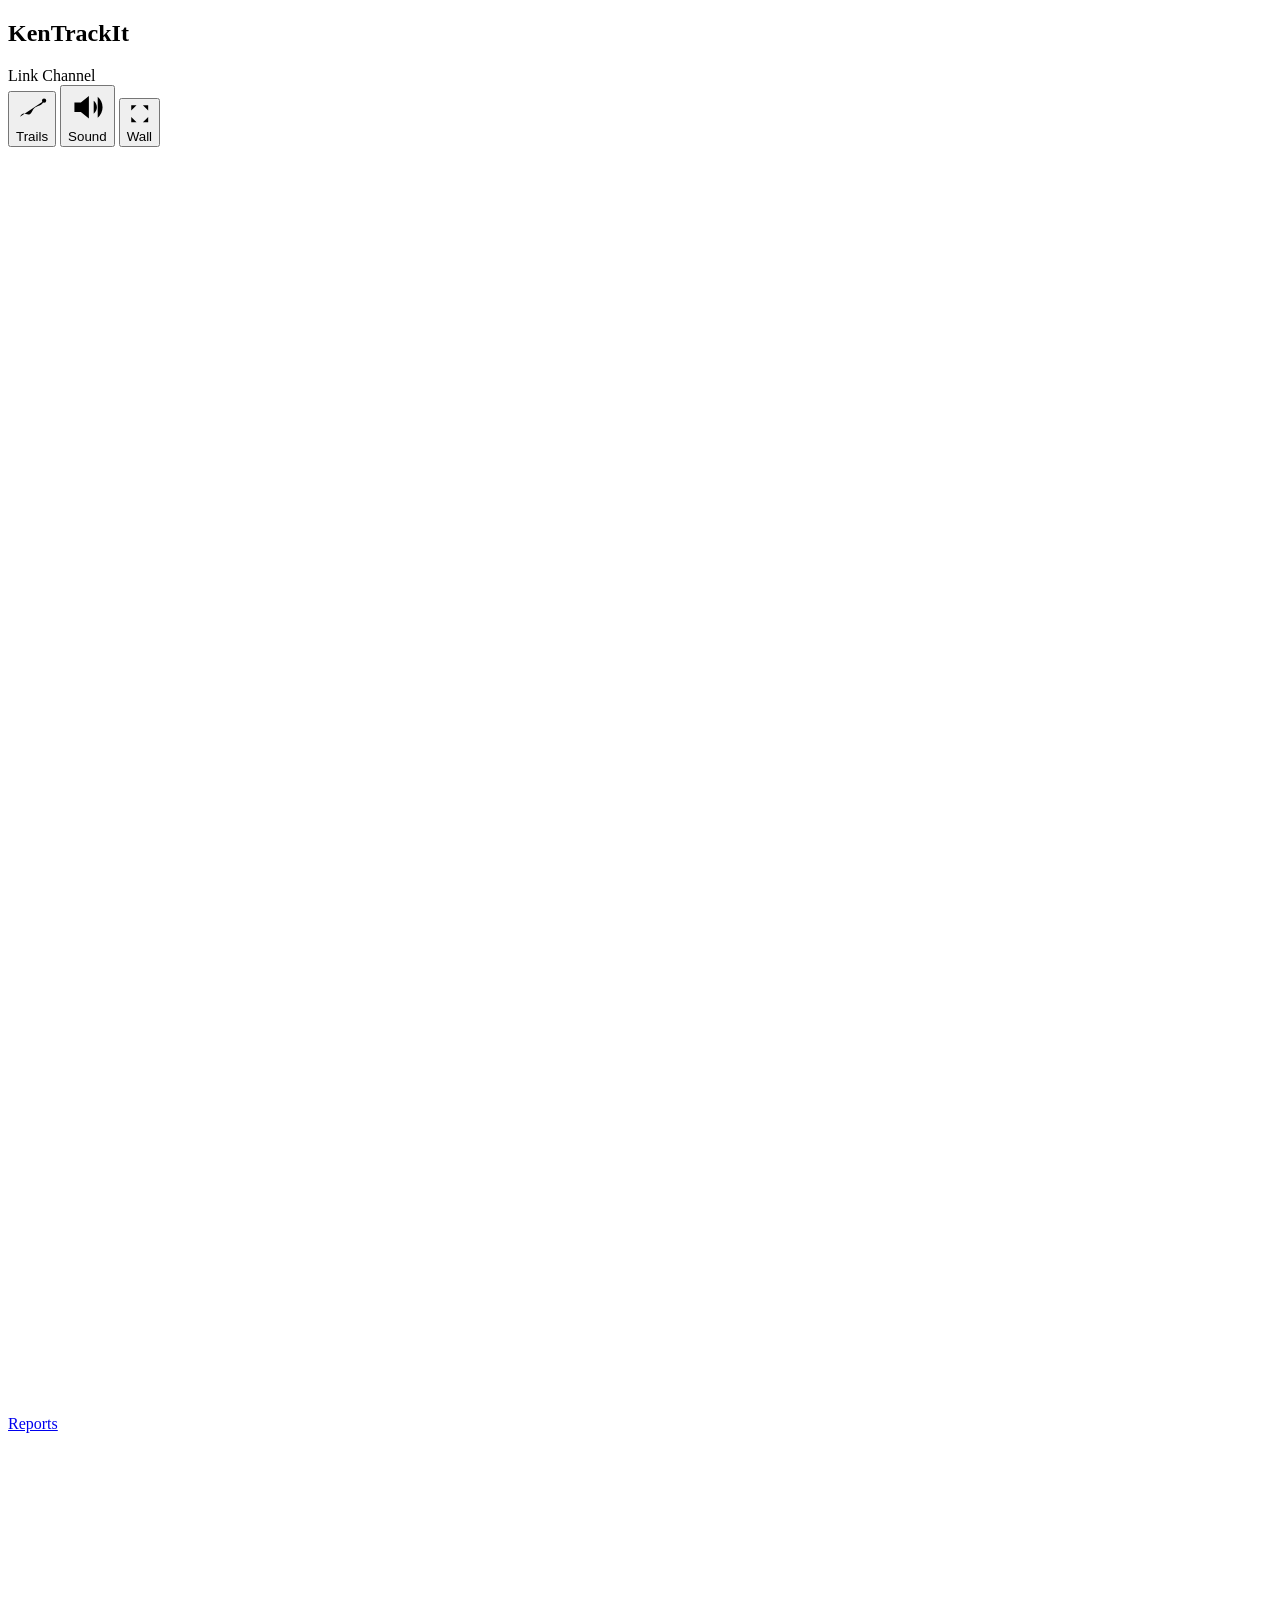
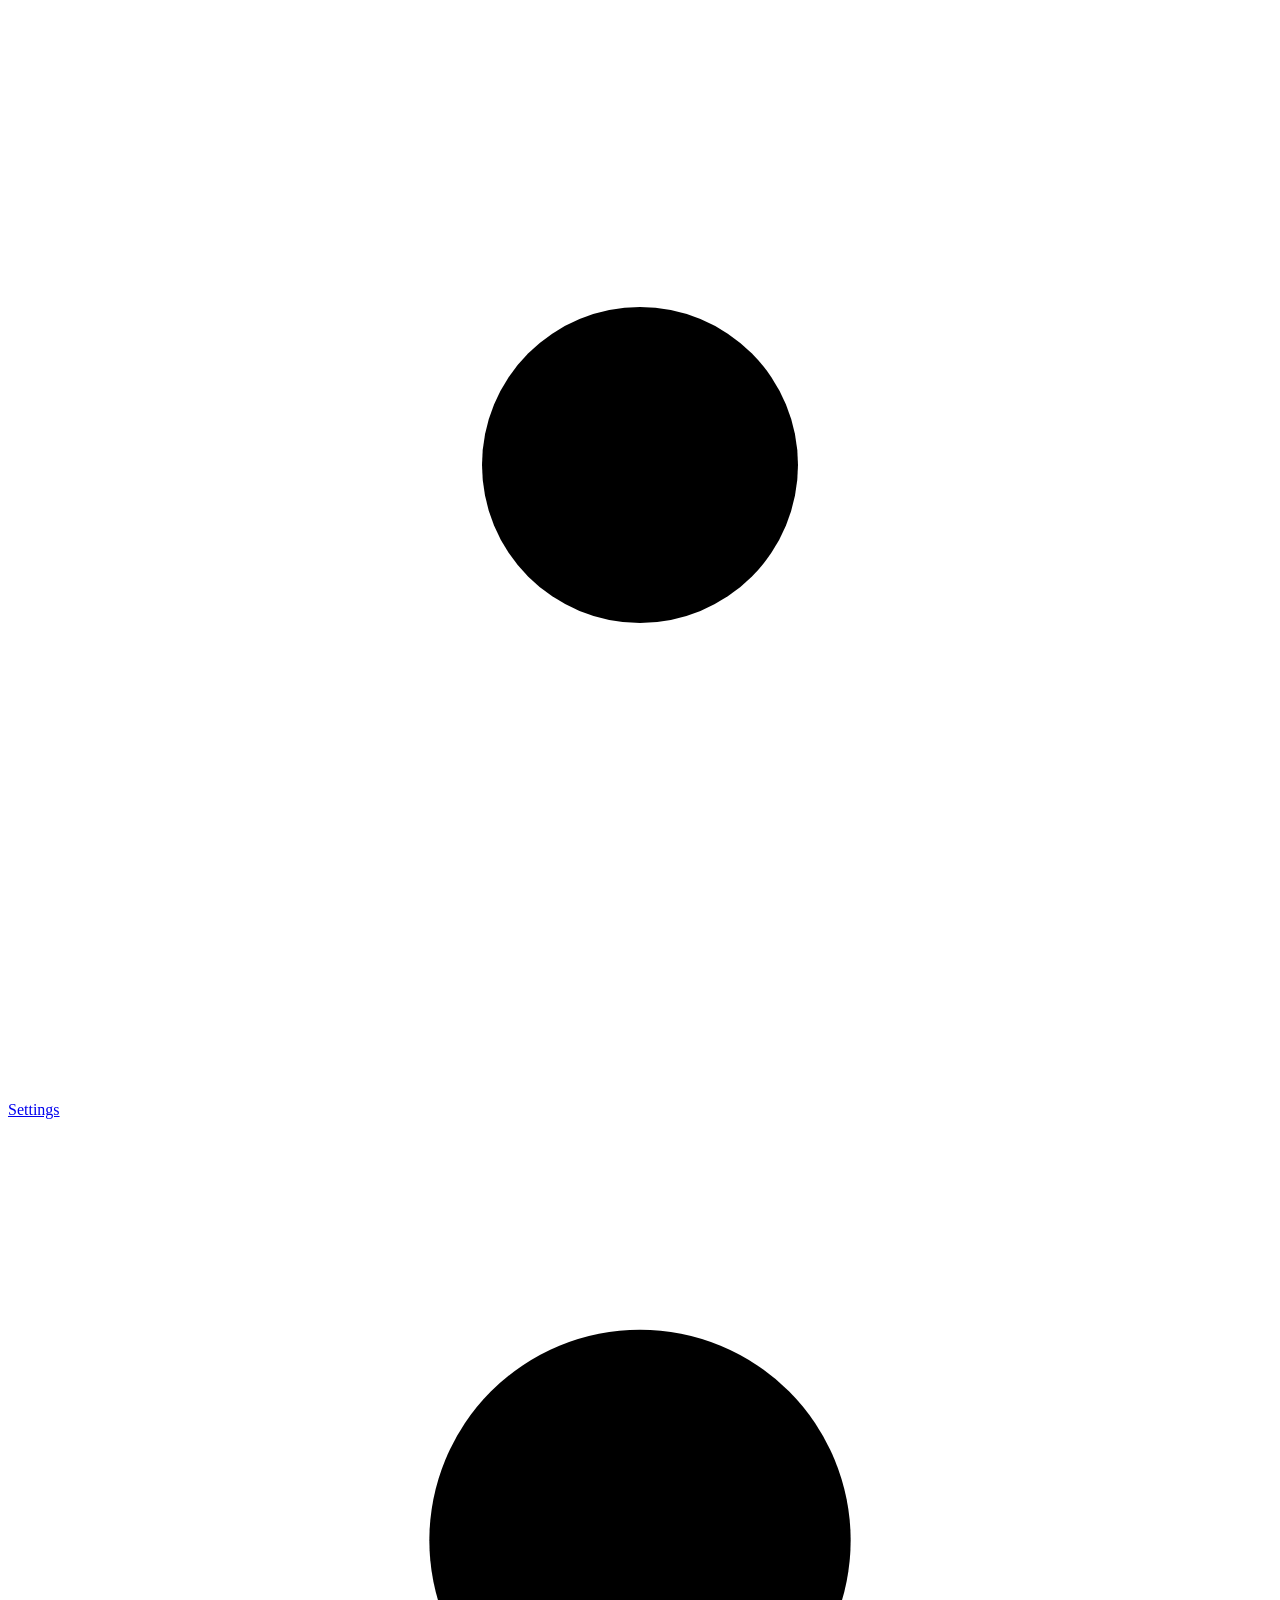
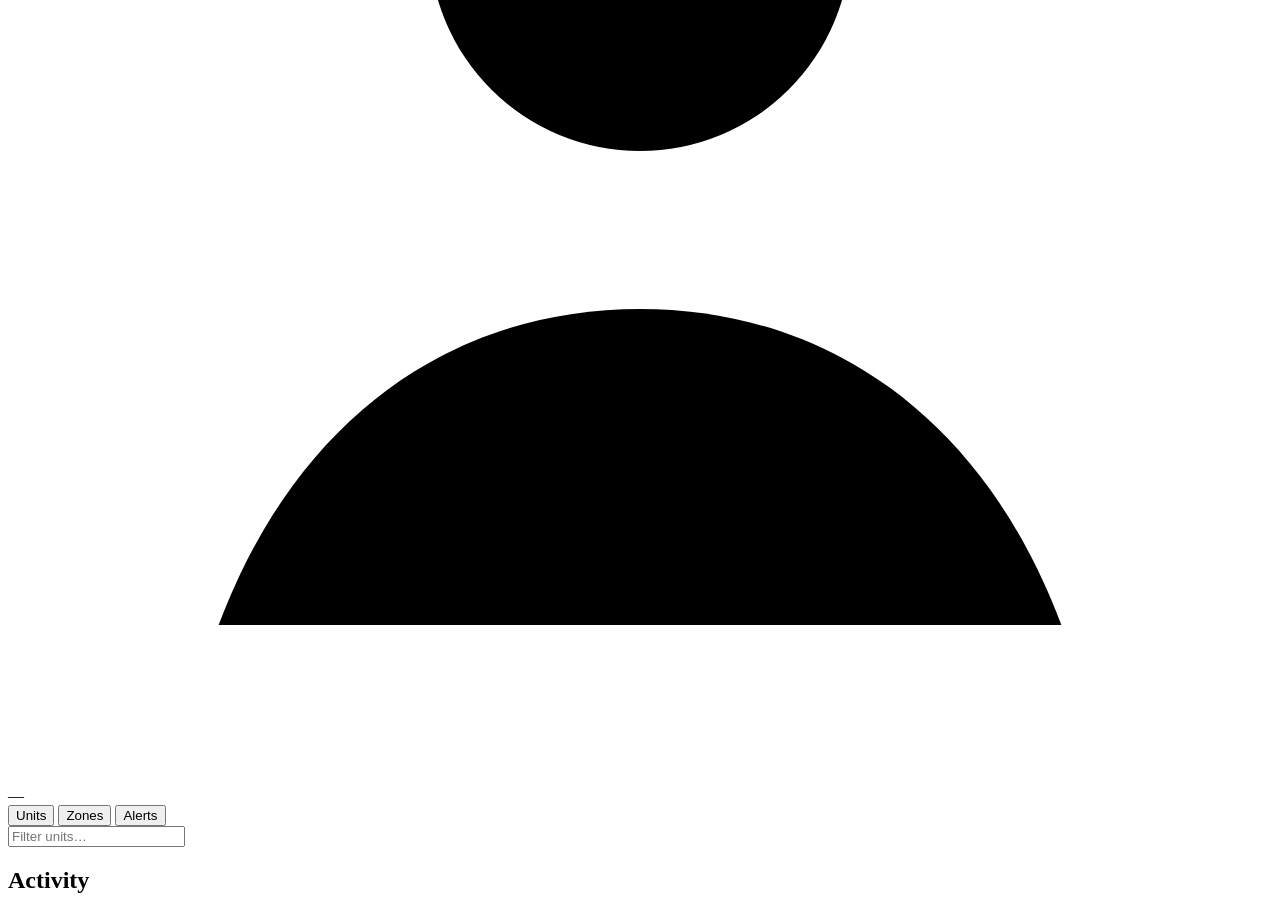
==== radio_avl/static/index.html @ 9a954543 "User accounts, roles, unit restrictions and audit log (v0.4) - Sign-in page with sessions (HttpOnly," ====
<!doctype html>
<html lang="en">
<head>
<meta charset="utf-8">
<meta name="viewport" content="width=device-width, initial-scale=1">
<title>KenTrackIt</title>
<link rel="stylesheet" href="/static/vendor/leaflet.css">
<link rel="stylesheet" href="/static/app.css">
</head>
<body>
<aside id="side">
  <header>
    <h1 id="title">KenTrackIt</h1>
    <div class="leds">
      <span class="led" id="led-link" title="Radio serial link"><i></i>Link</span>
      <span class="led" id="led-chan" title="Channel activity"><i></i>Channel</span>
    </div>
  </header>
  <nav class="tools">
    <button id="t-trails" class="tool" title="Show trails" aria-pressed="false">
      <svg viewBox="0 0 24 24"><path d="M3 17c3-6 6 2 9-4s6-2 9-8"/><circle cx="21" cy="5" r="1.6"/></svg>Trails</button>
    <button id="t-sound" class="tool" title="Alert sounds" aria-pressed="true">
      <svg viewBox="0 0 24 24"><path d="M4 9h4l5-4v14l-5-4H4z"/><path class="on" d="M16 8a5 5 0 0 1 0 8M18.5 5.5a8.5 8.5 0 0 1 0 13"/><path class="off" d="M16 9l5 6M21 9l-5 6"/></svg>Sound</button>
    <button id="t-wall" class="tool" title="Wall display (full screen)">
      <svg viewBox="0 0 24 24"><path d="M4 9V4h5M15 4h5v5M20 15v5h-5M9 20H4v-5"/></svg>Wall</button>
    <a href="/reports" class="tool" id="t-reports" title="Trip and stop reports">
      <svg viewBox="0 0 24 24"><path d="M5 20V10M12 20V4M19 20v-7"/></svg>Reports</a>
    <a href="/settings" class="tool" id="t-settings" title="Settings">
      <svg viewBox="0 0 24 24"><circle cx="12" cy="12" r="3"/><path d="M12 2v3M12 19v3M2 12h3M19 12h3M4.9 4.9l2.1 2.1M17 17l2.1 2.1M4.9 19.1L7 17M17 7l2.1-2.1"/></svg>Settings</a>
    <a href="/account" class="tool me" id="t-me" title="My account and sign out">
      <svg viewBox="0 0 24 24"><circle cx="12" cy="8" r="4"/><path d="M4 21c1.5-4 4.5-6 8-6s6.5 2 8 6"/></svg><span id="me-name"></span></a>
  </nav>
  <div id="display" class="display" title="What the monitor radio's display is showing">—</div>

  <div class="tabs" role="tablist">
    <button role="tab" data-tab="units" class="on">Units <span id="unit-count" class="count"></span></button>
    <button role="tab" data-tab="zones">Zones <span id="zone-count" class="count"></span></button>
    <button role="tab" data-tab="alerts">Alerts <span id="alert-count" class="badge" hidden></span></button>
  </div>

  <!-- Units -->
  <section id="tab-units" class="tab">
    <input id="filter" type="search" placeholder="Filter units…" autocomplete="off">
    <ul id="units"></ul>
  </section>

  <section id="detail" hidden>
    <div class="sec-head">
      <h2 id="d-name"></h2>
      <button id="d-close" class="icon" title="Close">✕</button>
    </div>
    <dl class="kv">
      <dt>Unit ID</dt><dd id="d-id"></dd>
      <dt>Last report</dt><dd id="d-seen"></dd>
      <dt>Speed / course</dt><dd id="d-motion"></dd>
      <dt>Position</dt><dd id="d-pos"></dd>
      <dt>Zone</dt><dd id="d-zone"></dd>
    </dl>
    <div class="row">
      <button id="d-follow" aria-pressed="false">Follow</button>
    </div>
    <form id="d-edit" class="row">
      <input id="d-alias" placeholder="Name (e.g. Truck 4)" maxlength="40">
      <input id="d-colour" type="color" title="Marker colour">
      <button type="submit">Save</button>
    </form>

    <h3>History</h3>
    <div class="row seg" id="ranges">
      <button data-h="1">1 h</button><button data-h="6">6 h</button>
      <button data-h="24">24 h</button><button data-h="168">7 d</button>
    </div>
    <div class="row">
      <input type="datetime-local" id="t-from"><input type="datetime-local" id="t-to">
      <button id="t-load">Load</button>
    </div>
    <div id="play" hidden>
      <div class="row">
        <button id="p-play" class="icon" title="Play / pause">▶</button>
        <input type="range" id="p-slider" min="0" value="0">
        <select id="p-speed" title="Playback speed">
          <option value="10">10×</option><option value="60" selected>60×</option>
          <option value="300">300×</option><option value="1200">1200×</option>
        </select>
      </div>
      <div id="p-info" class="muted"></div>
      <div class="row">
        <a id="p-csv" class="btn" href="#">Export CSV</a>
        <a id="p-report" class="btn" href="#">Trip report</a>
        <button id="p-clear">Clear track</button>
      </div>
    </div>
  </section>

  <!-- Zones -->
  <section id="tab-zones" class="tab" hidden>
    <div class="row">
      <button id="z-add-circle">+ Circle</button>
      <button id="z-add-poly">+ Area</button>
    </div>
    <div id="z-hint" class="hint-box" hidden></div>
    <form id="z-edit" hidden>
      <label>Name <input id="z-name" maxlength="60" required placeholder="e.g. Depot"></label>
      <div id="z-radius-wrap" class="row">
        <label class="grow">Radius <span class="unit-in"><input id="z-radius" type="number" min="5" max="100000" step="any"> m</span></label>
      </div>
      <div class="row">
        <label class="check"><input type="checkbox" id="z-enter" checked> Alert on enter</label>
        <label class="check"><input type="checkbox" id="z-exit" checked> Alert on leave</label>
      </div>
      <div class="row">
        <label class="check"><input type="checkbox" id="z-active" checked> Active</label>
        <input id="z-colour" type="color" value="#2563eb" title="Zone colour">
        <button type="button" id="z-redraw">Redraw shape</button>
      </div>
      <div class="row end">
        <button type="button" id="z-delete" class="danger" hidden>Delete</button>
        <button type="button" id="z-cancel">Cancel</button>
        <button type="submit">Save zone</button>
      </div>
    </form>
    <ul id="zones" class="plain"></ul>
  </section>

  <!-- Alerts -->
  <section id="tab-alerts" class="tab" hidden>
    <div class="row">
      <span id="alerts-summary" class="muted grow"></span>
      <button id="a-ack-all">Acknowledge all</button>
    </div>
    <ul id="alerts" class="plain"></ul>
  </section>

  <section id="log-sec">
    <div class="sec-head"><h2>Activity</h2></div>
    <ul id="log"></ul>
  </section>
</aside>

<main id="map-wrap">
  <div id="map"></div>
  <div id="wallbar" hidden>
    <span id="w-title"></span>
    <span id="w-stats"></span>
    <span id="w-clock"></span>
    <button id="w-exit" title="Leave wall display">✕</button>
  </div>
  <div id="emergency" hidden role="alert">
    <div class="em-icon">!</div>
    <div class="em-text"><strong>EMERGENCY</strong><span id="em-detail"></span><span id="em-time"></span></div>
    <button id="em-show">Show</button>
    <button id="em-ack">Acknowledge</button>
    <button id="em-silence" hidden title="Stops the alarm on this screen only">Silence here</button>
  </div>
  <div id="toasts"></div>
  <div id="sound-hint" hidden>Click anywhere to enable alert sounds</div>
</main>
<script src="/static/common.js"></script>
<script src="/static/vendor/leaflet.js"></script>
<script src="/static/basemap.js"></script>
<script src="/static/sound.js"></script>
<script src="/static/app.js"></script>
</body>
</html>
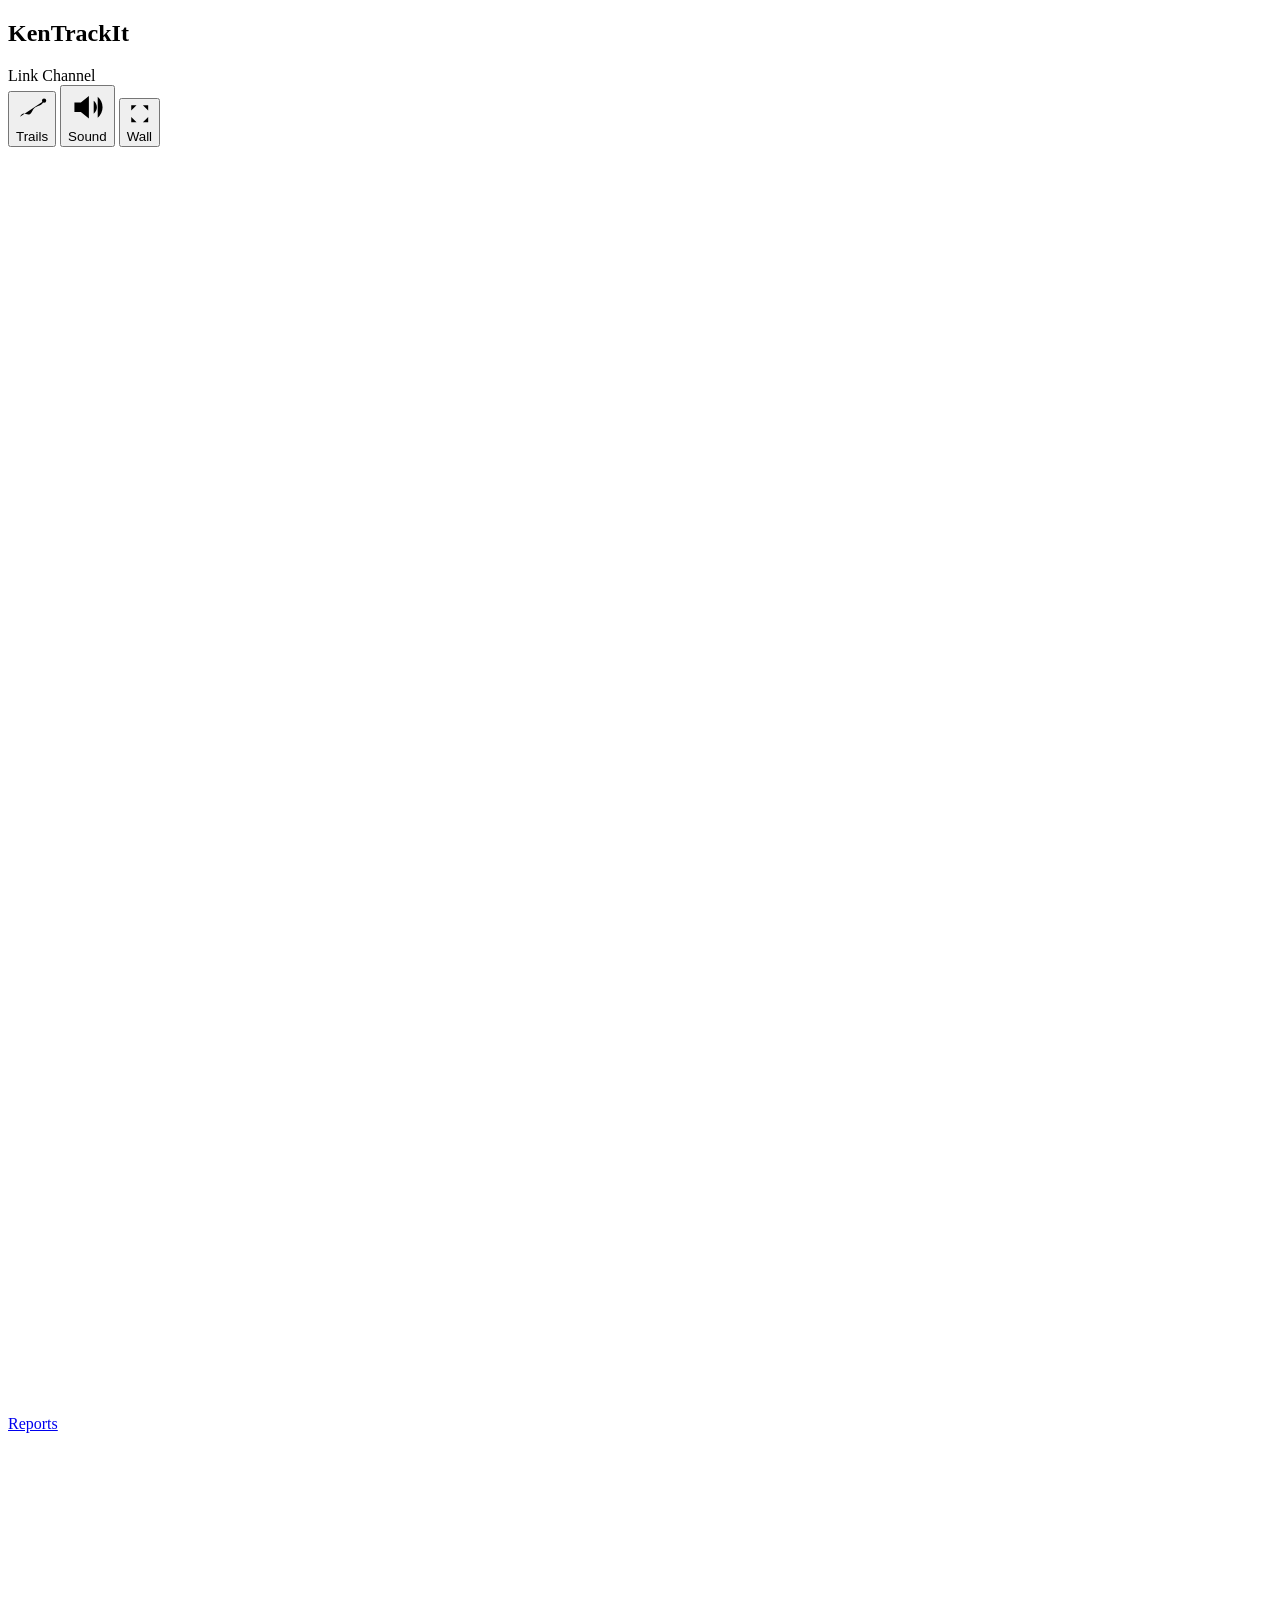
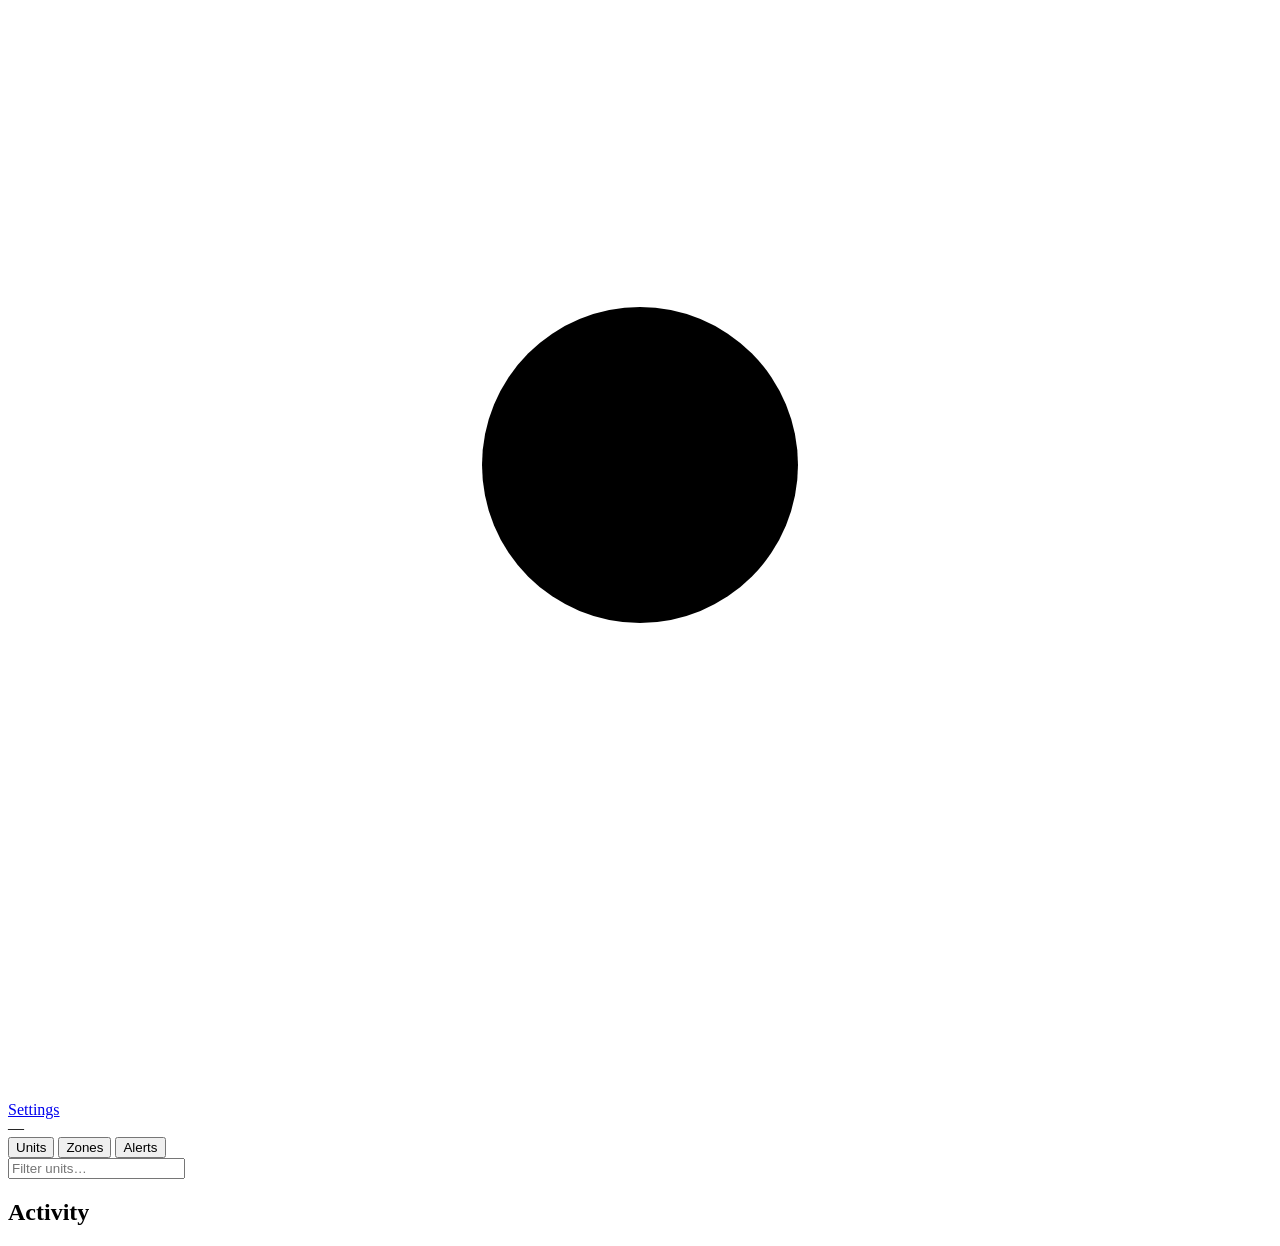
==== commit 7589c37c: "Interactive sign-in background, user badge in the map header - Sign-in/setup background reacts to th" ====
--- a/radio_avl/static/index.html
+++ b/radio_avl/static/index.html
@@ -3,6 +3,8 @@
 <head>
 <meta charset="utf-8">
 <meta name="viewport" content="width=device-width, initial-scale=1">
+<link rel="icon" type="image/svg+xml" href="/static/logo-mark.svg">
+<meta name="theme-color" content="#0b1b33">
 <title>KenTrackIt</title>
 <link rel="stylesheet" href="/static/vendor/leaflet.css">
 <link rel="stylesheet" href="/static/app.css">
@@ -10,7 +12,8 @@
 <body>
 <aside id="side">
   <header>
-    <h1 id="title">KenTrackIt</h1>
+    <h1 class="title-row"><img src="/static/logo-mark.svg" alt="" class="logo"><span id="title">KenTrackIt</span></h1>
+    <a href="/account" class="me-chip" id="t-me" title="My account and sign out"><span id="me-name"></span></a>
     <div class="leds">
       <span class="led" id="led-link" title="Radio serial link"><i></i>Link</span>
       <span class="led" id="led-chan" title="Channel activity"><i></i>Channel</span>
@@ -27,8 +30,6 @@
       <svg viewBox="0 0 24 24"><path d="M5 20V10M12 20V4M19 20v-7"/></svg>Reports</a>
     <a href="/settings" class="tool" id="t-settings" title="Settings">
       <svg viewBox="0 0 24 24"><circle cx="12" cy="12" r="3"/><path d="M12 2v3M12 19v3M2 12h3M19 12h3M4.9 4.9l2.1 2.1M17 17l2.1 2.1M4.9 19.1L7 17M17 7l2.1-2.1"/></svg>Settings</a>
-    <a href="/account" class="tool me" id="t-me" title="My account and sign out">
-      <svg viewBox="0 0 24 24"><circle cx="12" cy="8" r="4"/><path d="M4 21c1.5-4 4.5-6 8-6s6.5 2 8 6"/></svg><span id="me-name"></span></a>
   </nav>
   <div id="display" class="display" title="What the monitor radio's display is showing">—</div>
 
@@ -140,7 +141,7 @@
 <main id="map-wrap">
   <div id="map"></div>
   <div id="wallbar" hidden>
-    <span id="w-title"></span>
+    <img src="/static/logo-mark.svg" alt="" class="logo"><span id="w-title"></span>
     <span id="w-stats"></span>
     <span id="w-clock"></span>
     <button id="w-exit" title="Leave wall display">✕</button>
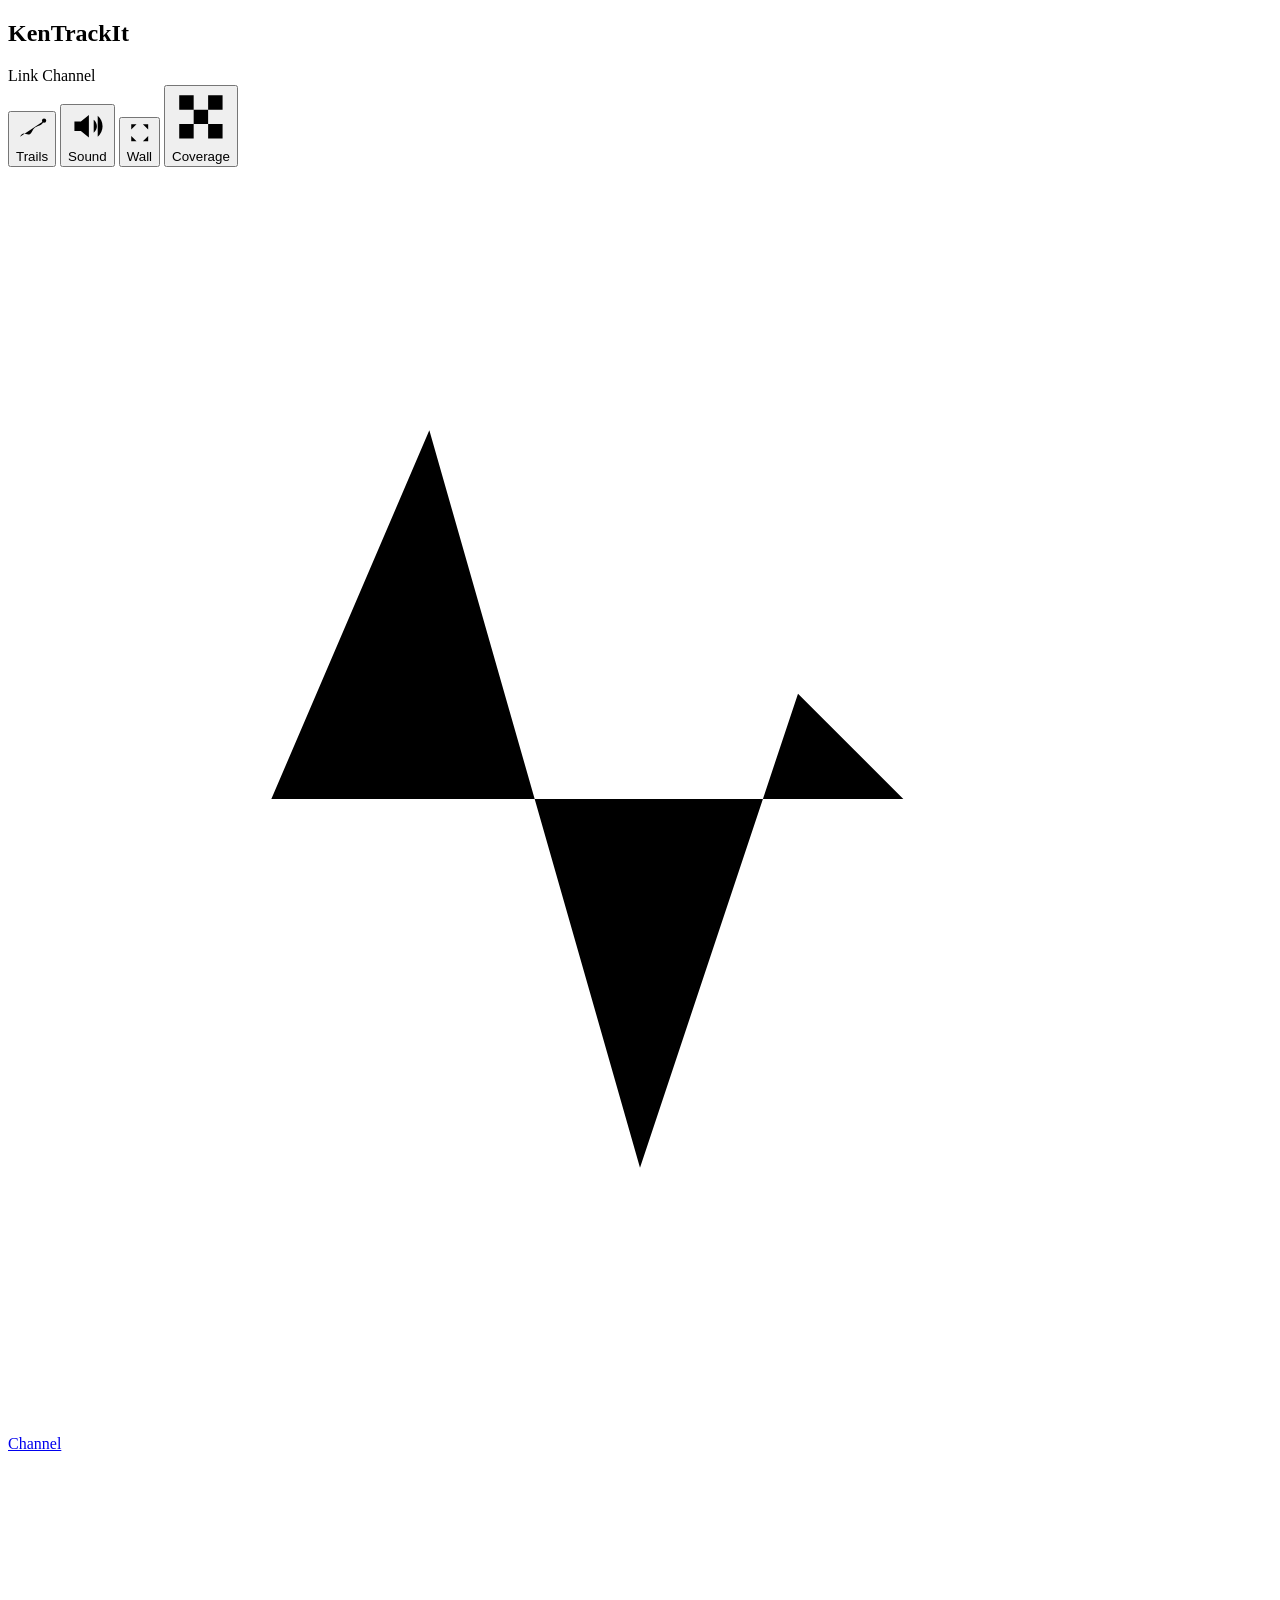
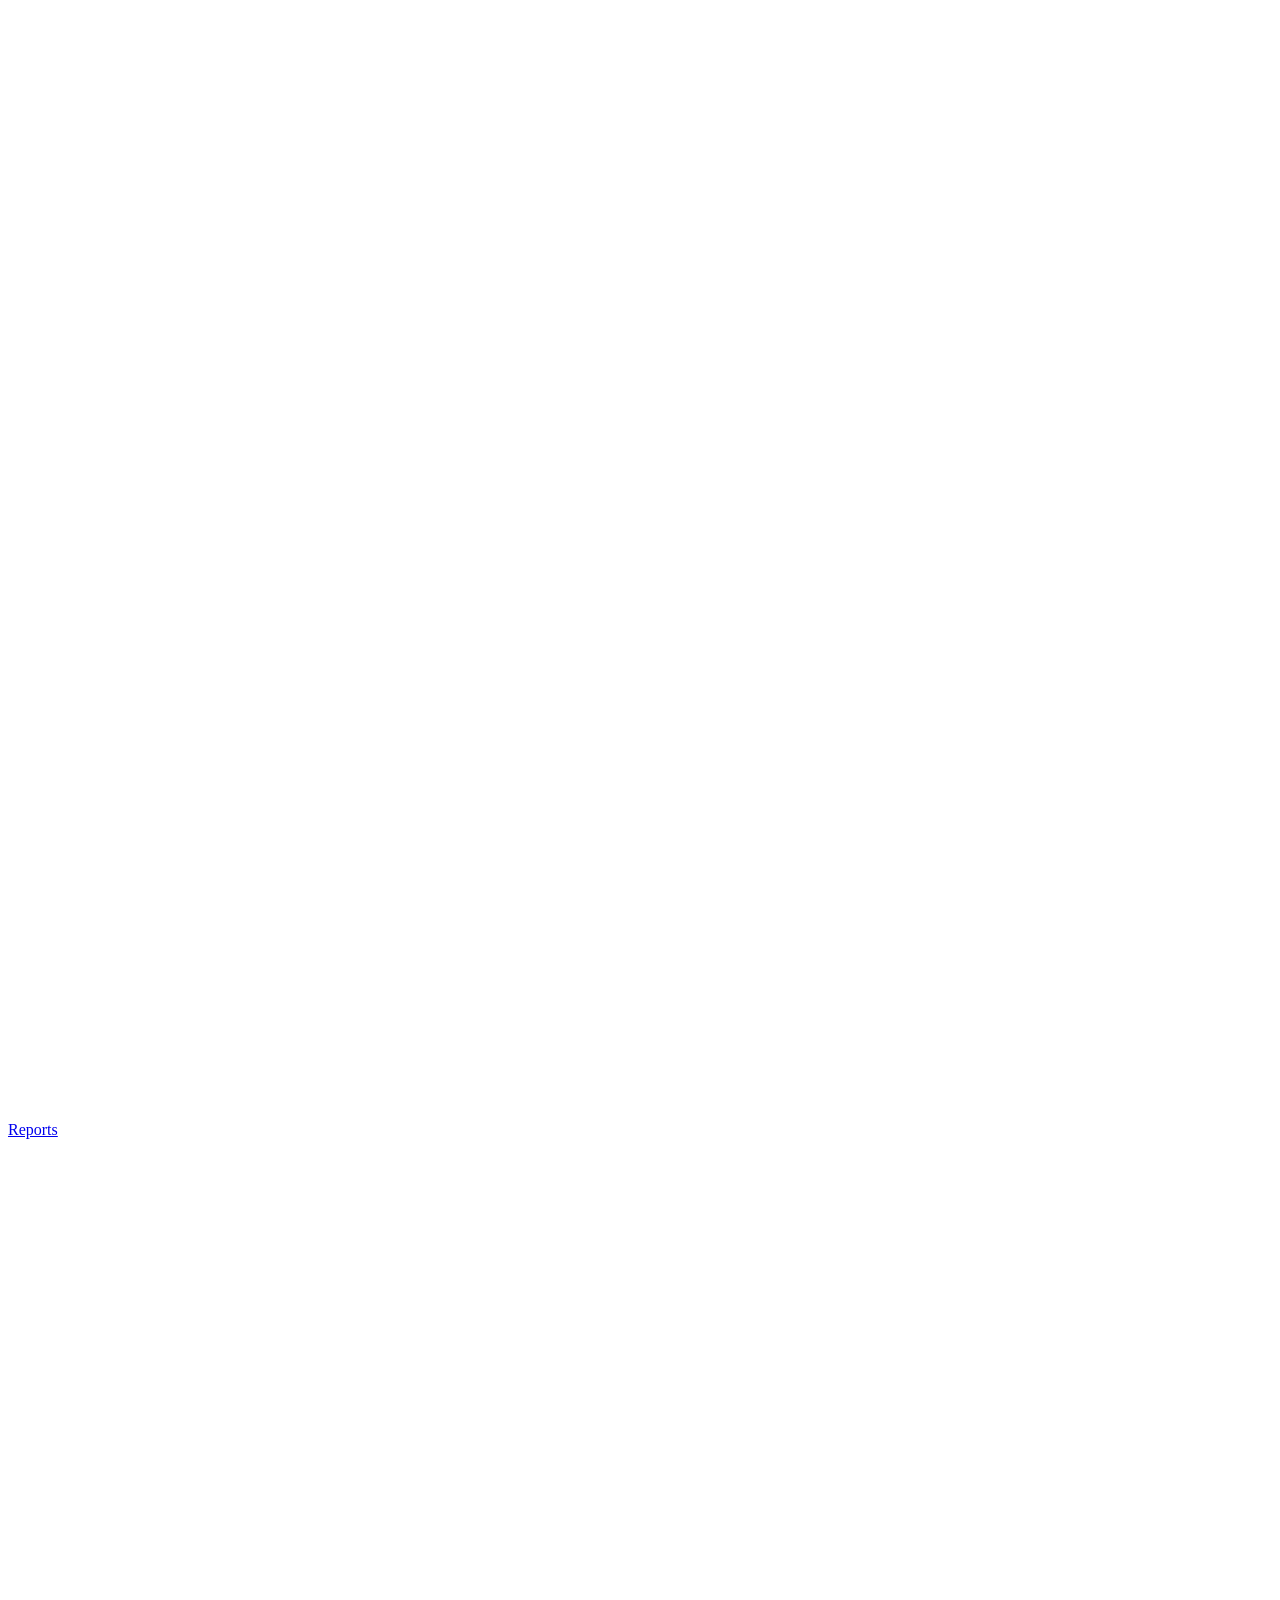
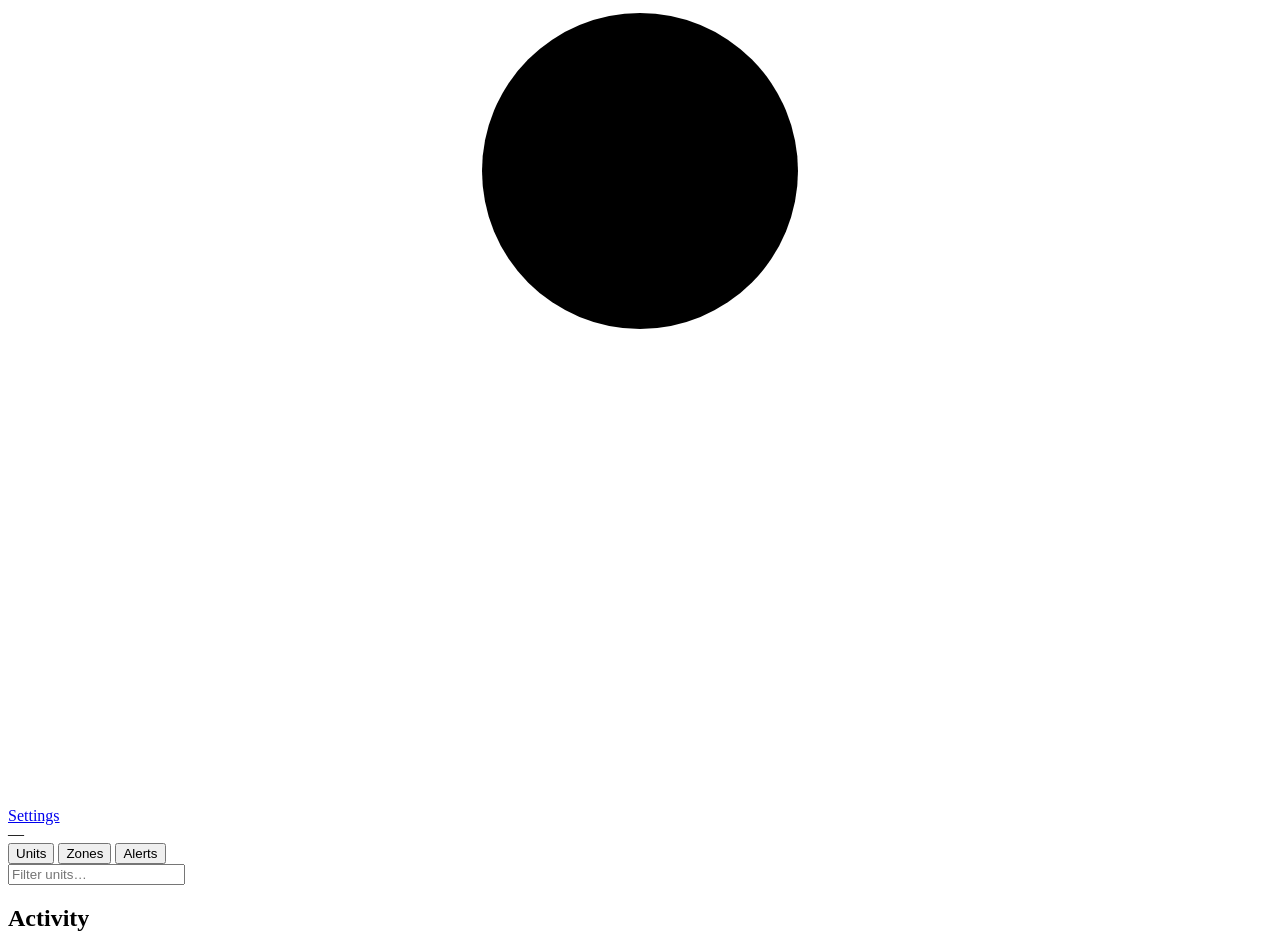
==== commit 531ef226: "Channel activity, coverage map, smart polling, raw capture (v0.5) - Channel log: every transmission " ====
--- a/radio_avl/static/index.html
+++ b/radio_avl/static/index.html
@@ -26,6 +26,10 @@
       <svg viewBox="0 0 24 24"><path d="M4 9h4l5-4v14l-5-4H4z"/><path class="on" d="M16 8a5 5 0 0 1 0 8M18.5 5.5a8.5 8.5 0 0 1 0 13"/><path class="off" d="M16 9l5 6M21 9l-5 6"/></svg>Sound</button>
     <button id="t-wall" class="tool" title="Wall display (full screen)">
       <svg viewBox="0 0 24 24"><path d="M4 9V4h5M15 4h5v5M20 15v5h-5M9 20H4v-5"/></svg>Wall</button>
+    <button id="t-coverage" class="tool" title="Radio coverage from the fleet's own traffic" aria-pressed="false">
+      <svg viewBox="0 0 24 24"><path d="M3 3h6v6H3zM15 3h6v6h-6zM9 9h6v6H9zM3 15h6v6H3zM15 15h6v6h-6z"/></svg>Coverage</button>
+    <a href="/channel" class="tool" id="t-channel" title="Channel activity, airtime and transmission log">
+      <svg viewBox="0 0 24 24"><path d="M2 12h3l3-7 4 14 3-9 2 2h5"/></svg>Channel</a>
     <a href="/reports" class="tool" id="t-reports" title="Trip and stop reports">
       <svg viewBox="0 0 24 24"><path d="M5 20V10M12 20V4M19 20v-7"/></svg>Reports</a>
     <a href="/settings" class="tool" id="t-settings" title="Settings">
@@ -59,6 +63,8 @@
     </dl>
     <div class="row">
       <button id="d-follow" aria-pressed="false">Follow</button>
+      <button id="d-poll" title="Ask this unit for its position now" hidden>Poll now</button>
+      <span id="d-poll-result" class="muted"></span>
     </div>
     <form id="d-edit" class="row">
       <input id="d-alias" placeholder="Name (e.g. Truck 4)" maxlength="40">
@@ -154,6 +160,12 @@
     <button id="em-silence" hidden title="Stops the alarm on this screen only">Silence here</button>
   </div>
   <div id="toasts"></div>
+  <div id="cov-legend" class="cov-legend" hidden>
+    <b>Coverage</b>
+    <div class="cov-scale"><span>missed</span><i></i><span>heard</span></div>
+    <div class="cov-range"><button data-d="1">24 h</button><button data-d="7" class="on">7 d</button><button data-d="30">30 d</button></div>
+    <small id="cov-note"></small>
+  </div>
   <div id="sound-hint" hidden>Click anywhere to enable alert sounds</div>
 </main>
 <script src="/static/common.js"></script>
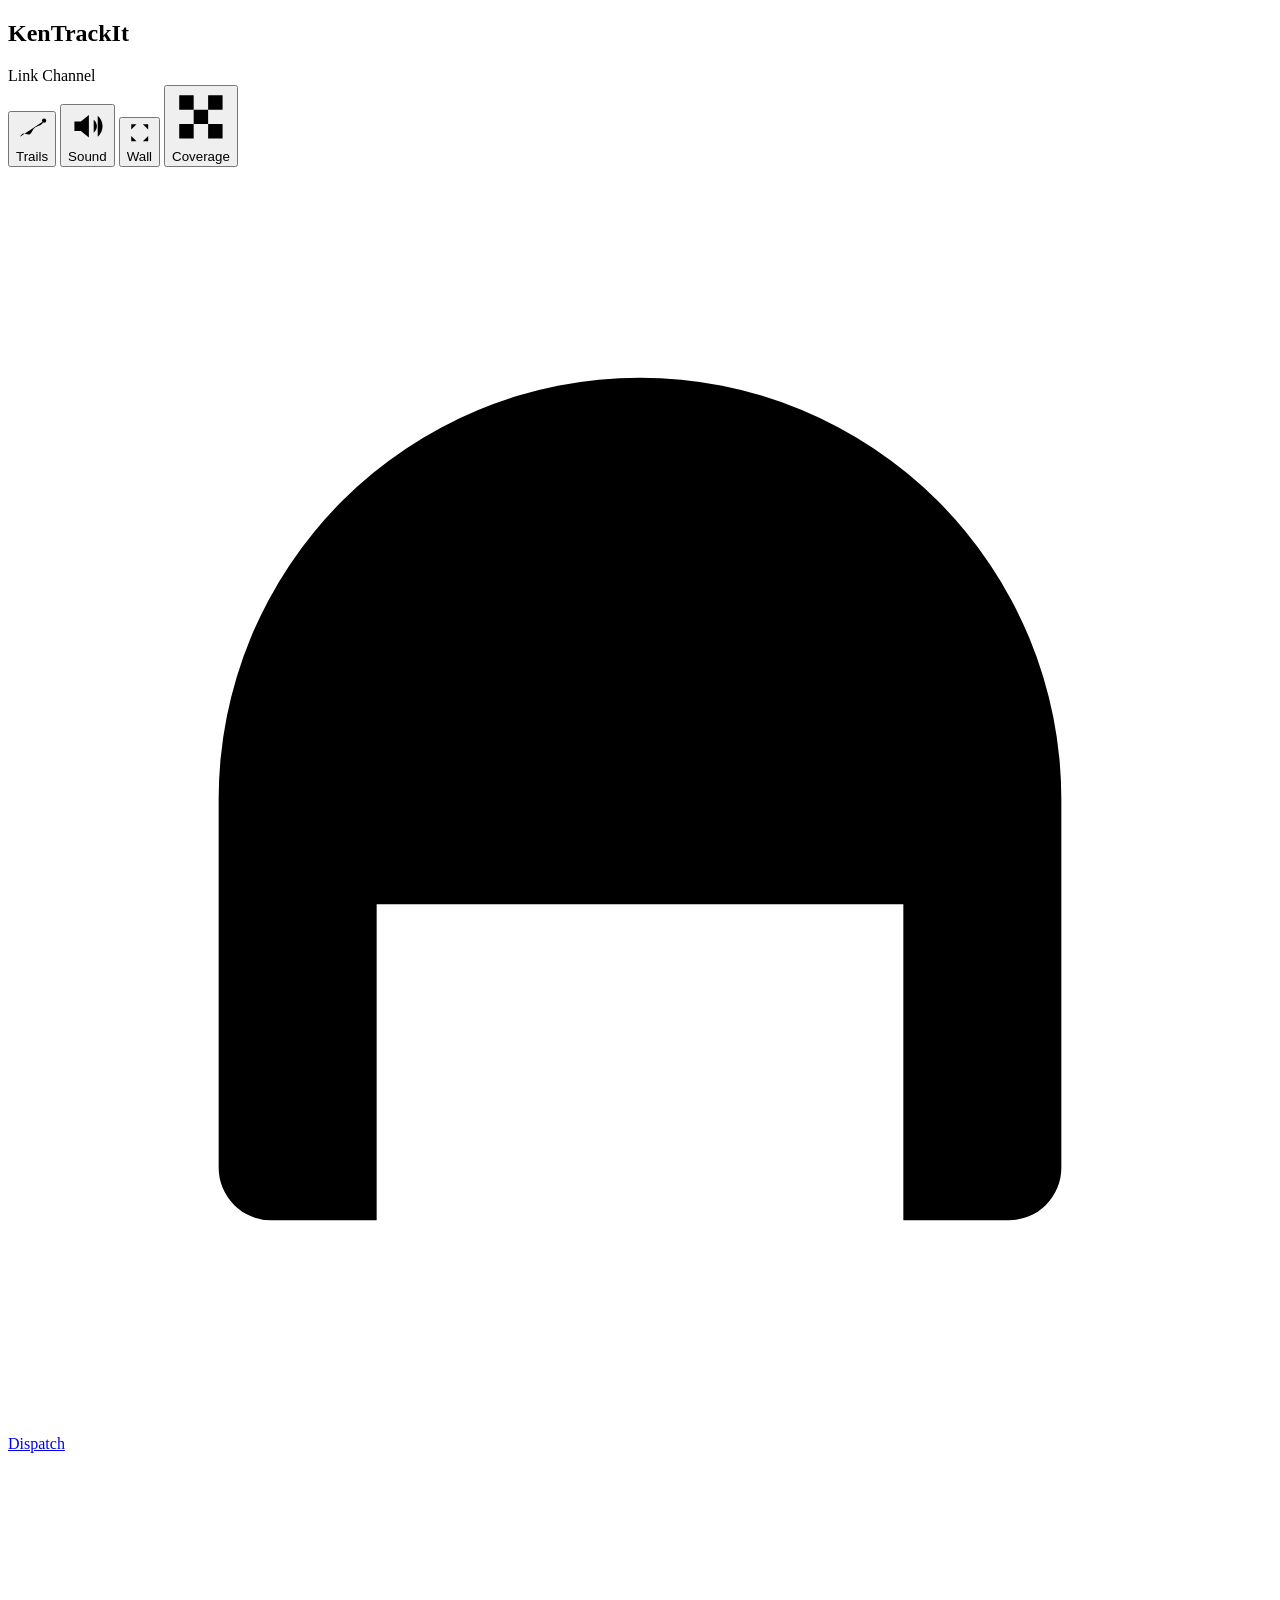
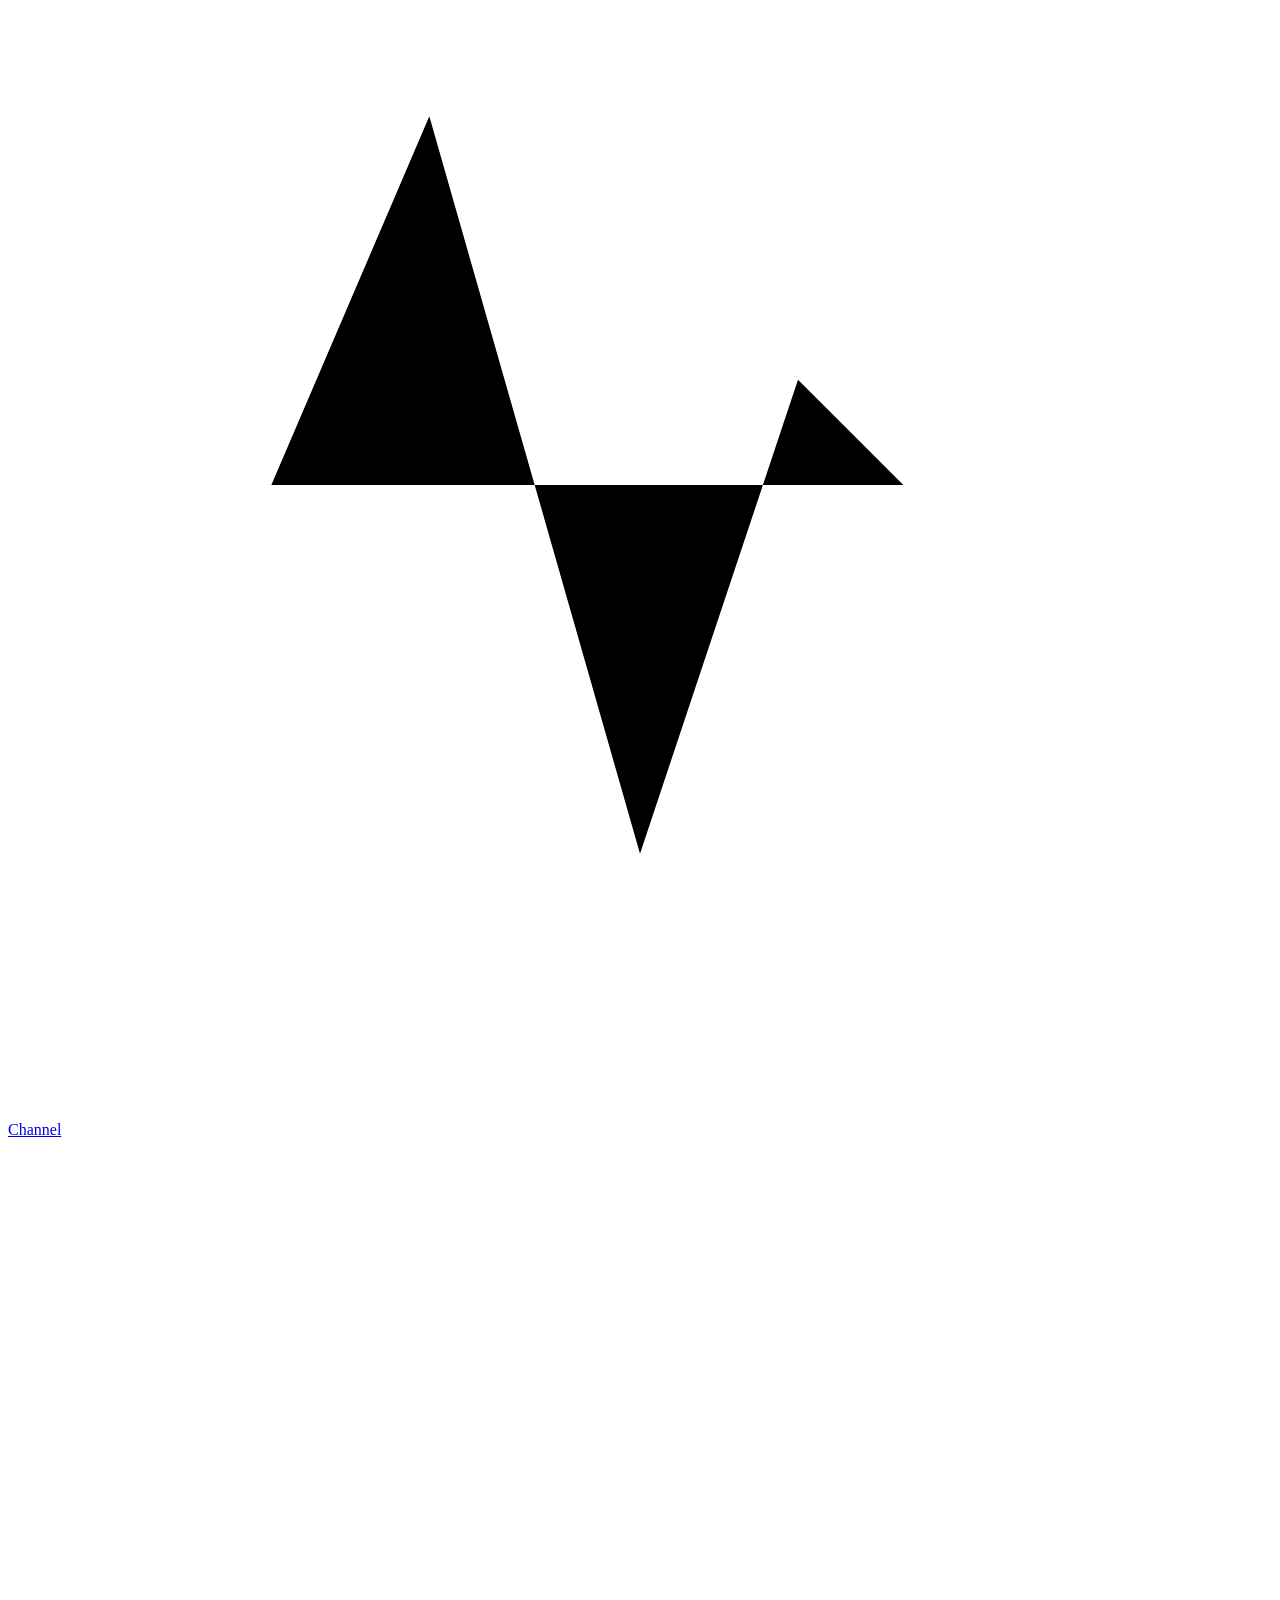
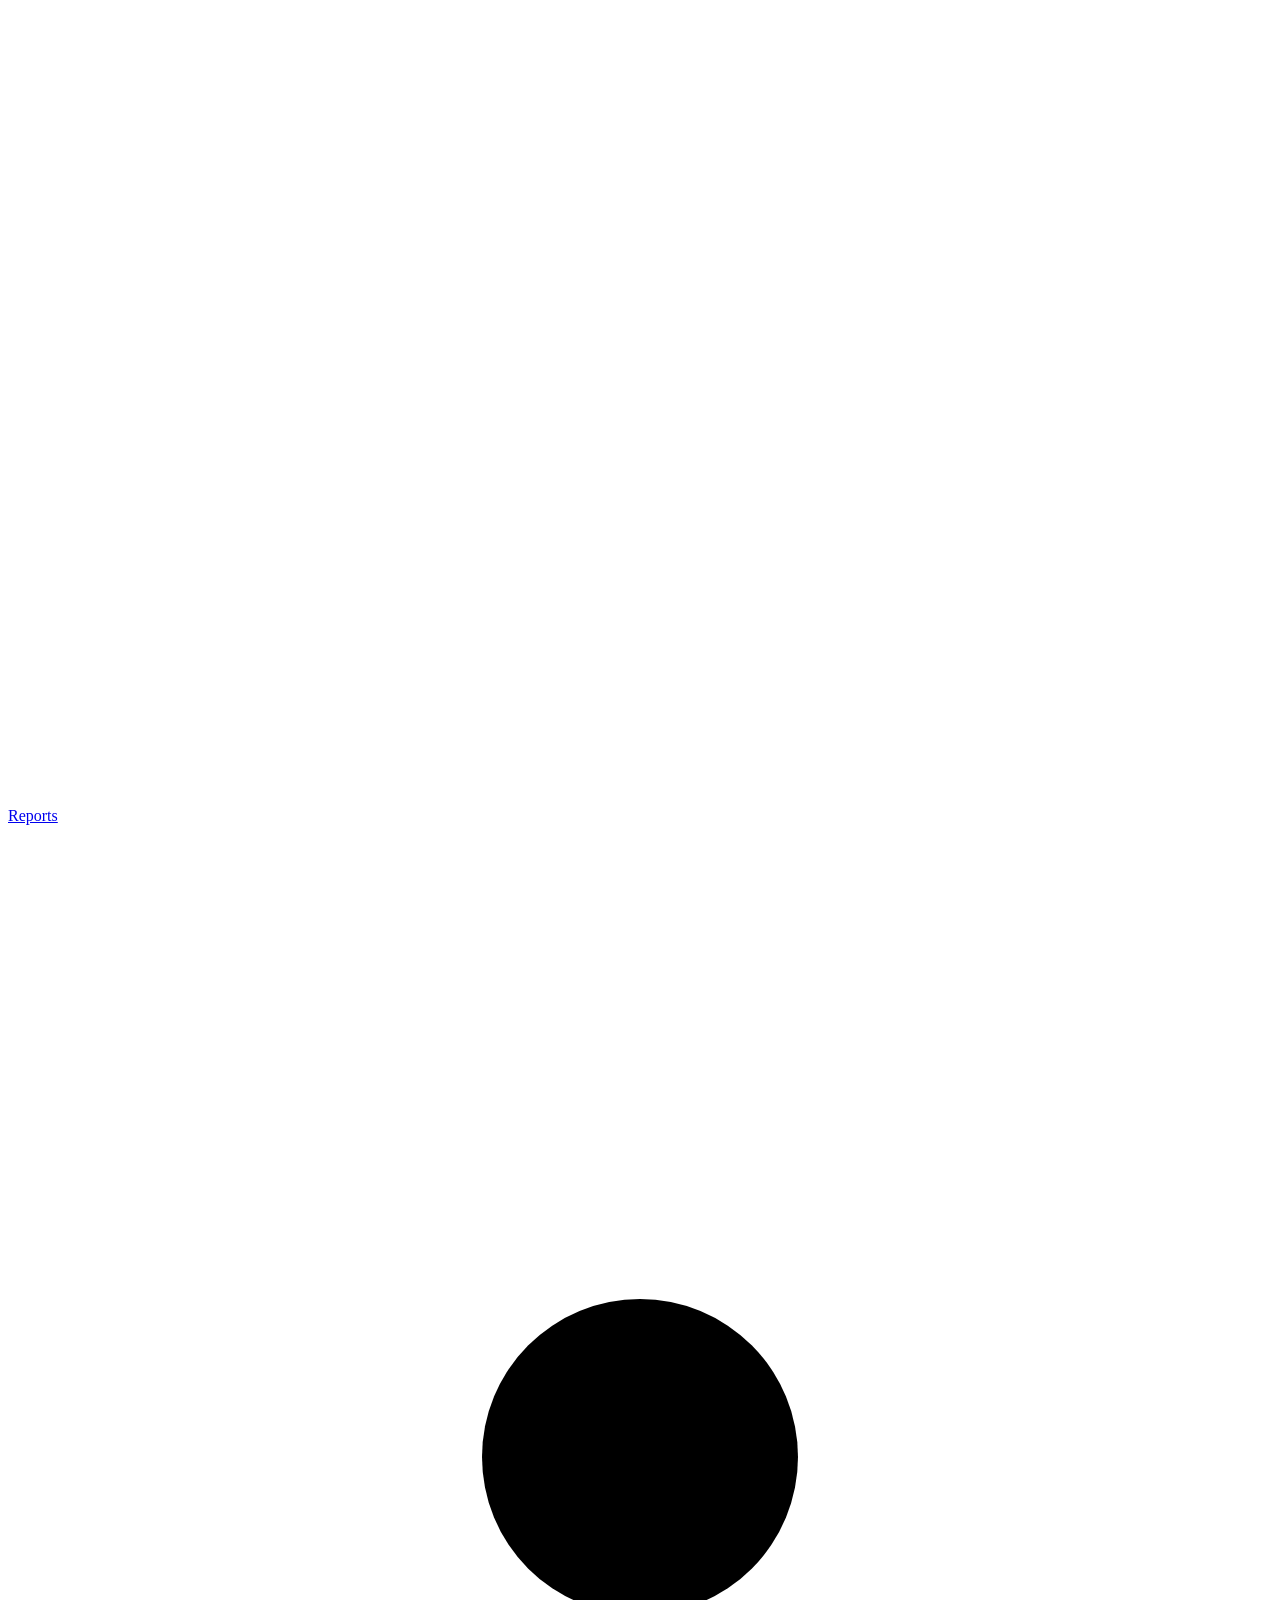
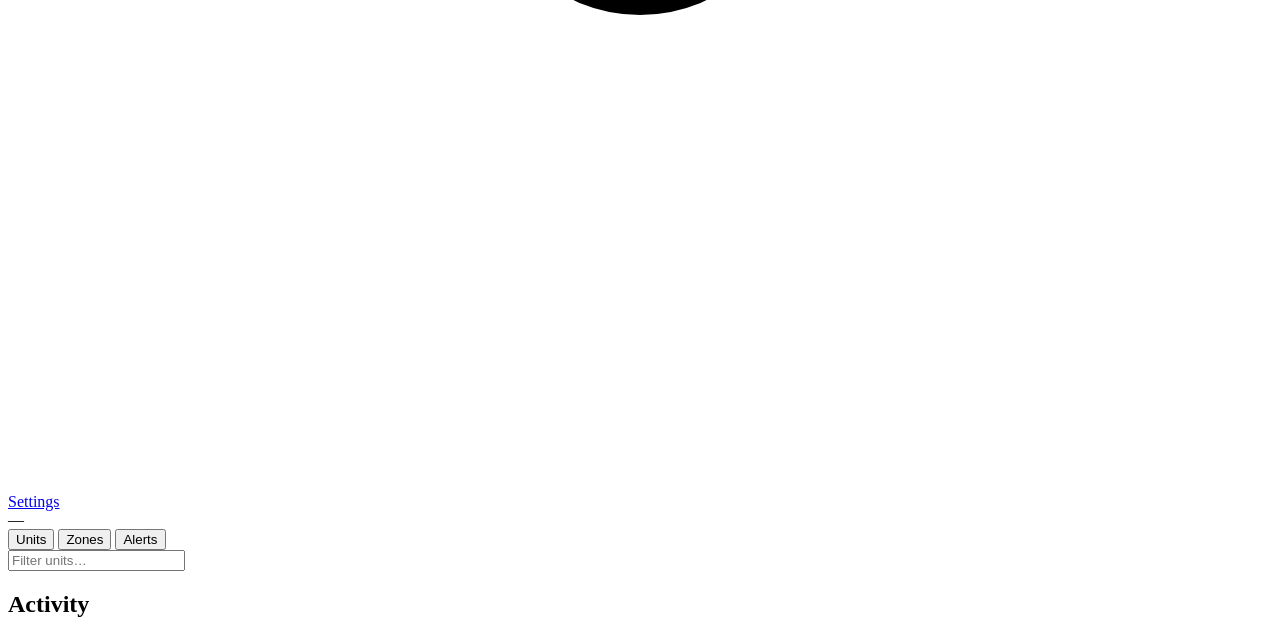
==== commit 86357d16: "Two-way dispatch console: talk via K5TRA or NXR-1800 SIP, live listen, floor control, busy lockout, " ====
--- a/radio_avl/static/index.html
+++ b/radio_avl/static/index.html
@@ -28,6 +28,8 @@
       <svg viewBox="0 0 24 24"><path d="M4 9V4h5M15 4h5v5M20 15v5h-5M9 20H4v-5"/></svg>Wall</button>
     <button id="t-coverage" class="tool" title="Radio coverage from the fleet's own traffic" aria-pressed="false">
       <svg viewBox="0 0 24 24"><path d="M3 3h6v6H3zM15 3h6v6h-6zM9 9h6v6H9zM3 15h6v6H3zM15 15h6v6h-6z"/></svg>Coverage</button>
+    <a href="/console" class="tool" id="t-console" title="Dispatch console: talk to units over the radio">
+      <svg viewBox="0 0 24 24"><path d="M4 14v-2a8 8 0 0 1 16 0v2M4 14h3v6H5a1 1 0 0 1-1-1zM20 14h-3v6h2a1 1 0 0 0 1-1z"/></svg>Dispatch</a>
     <a href="/channel" class="tool" id="t-channel" title="Channel activity, airtime and transmission log">
       <svg viewBox="0 0 24 24"><path d="M2 12h3l3-7 4 14 3-9 2 2h5"/></svg>Channel</a>
     <a href="/reports" class="tool" id="t-reports" title="Trip and stop reports">
@@ -71,6 +73,11 @@
       <input id="d-colour" type="color" title="Marker colour">
       <button type="submit">Save</button>
     </form>
+
+    <div id="d-calls-wrap" hidden>
+      <h3>Recent calls</h3>
+      <ul id="d-calls" class="calls"></ul>
+    </div>
 
     <h3>History</h3>
     <div class="row seg" id="ranges">
@@ -172,6 +179,9 @@
 <script src="/static/vendor/leaflet.js"></script>
 <script src="/static/basemap.js"></script>
 <script src="/static/sound.js"></script>
+<script src="/static/player.js"></script>
 <script src="/static/app.js"></script>
+<script src="/static/whatsnew.js"></script>
+<script>KTWhatsNew.check();</script>
 </body>
 </html>
